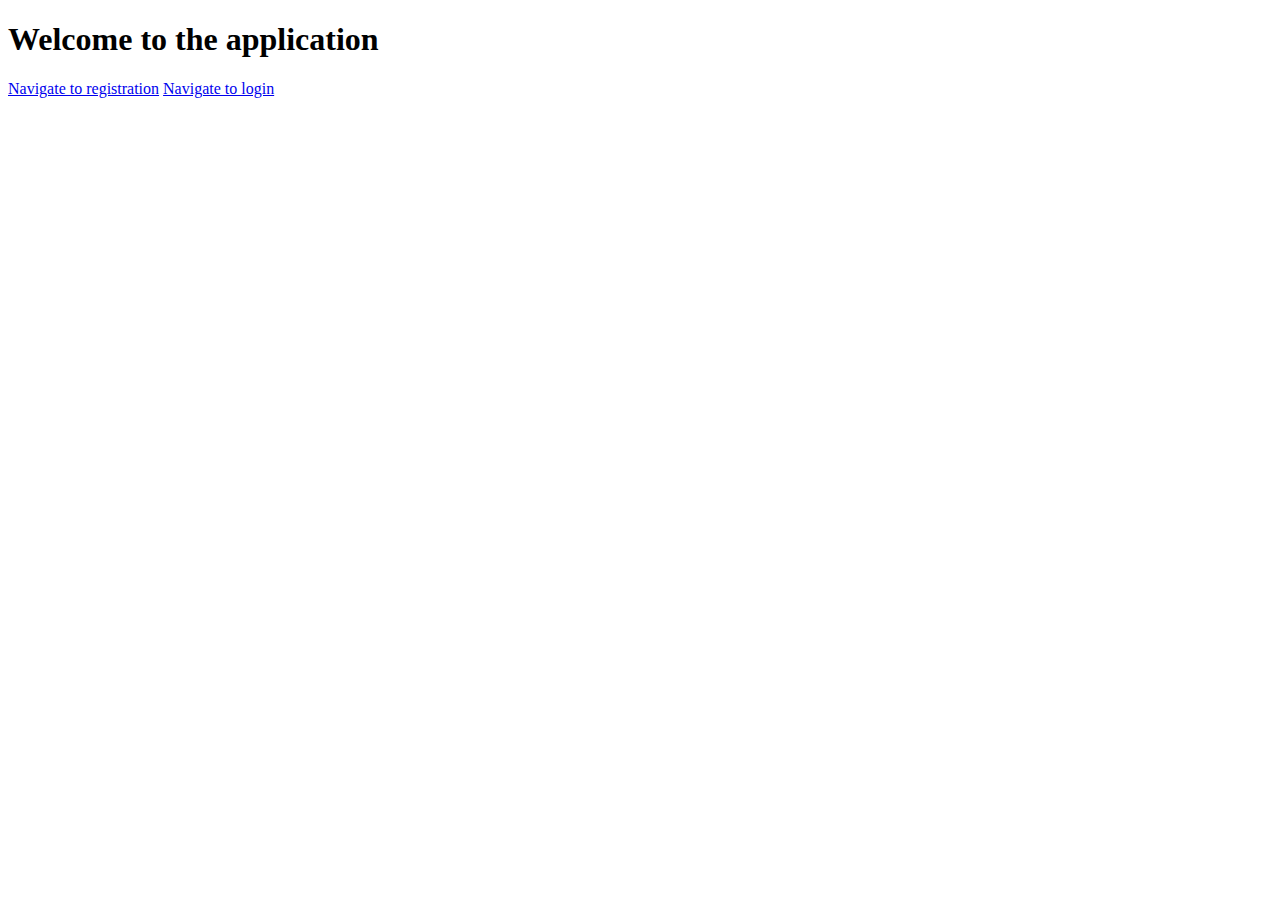
==== src/main/resources/static/index.html @ 2a13f887 "Combined code into one" ====
<!DOCTYPE html>
<html lang="en">
<head>
    <meta charset="UTF-8">
    <title>Welcome page</title>
</head>
<body>
<h1>Welcome to the application</h1>
<a href="/register">Navigate to registration</a>
<a href="/login">Navigate to login</a>
</body>
</html>
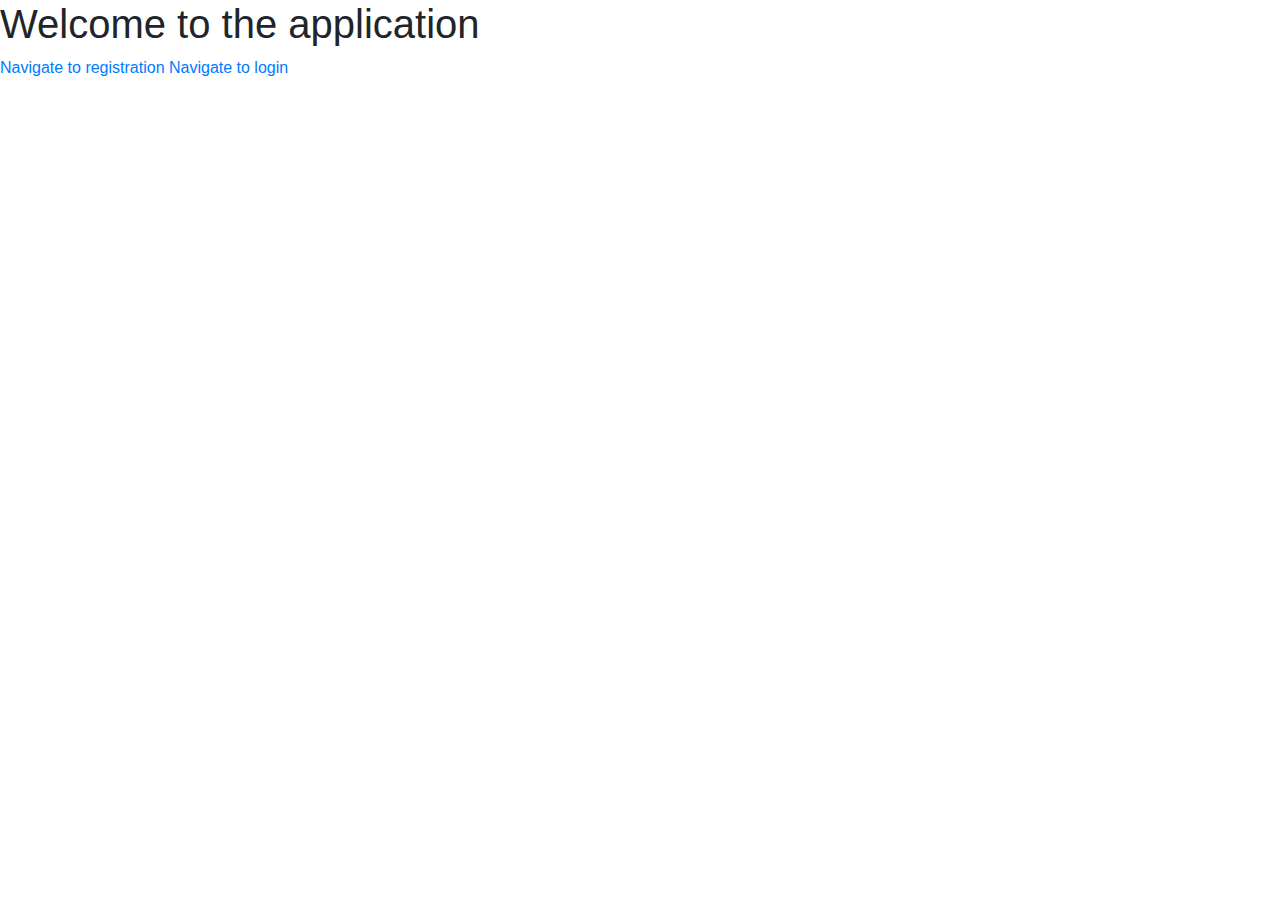
==== commit 3b2c4781: "Added header" ====
--- a/src/main/resources/static/index.html
+++ b/src/main/resources/static/index.html
@@ -3,10 +3,16 @@
 <head>
     <meta charset="UTF-8">
     <title>Welcome page</title>
+    <link rel="stylesheet" href="https://cdn.jsdelivr.net/npm/bootstrap@4.3.1/dist/css/bootstrap.min.css" integrity="sha384-ggOyR0iXCbMQv3Xipma34MD+dH/1fQ784/j6cY/iJTQUOhcWr7x9JvoRxT2MZw1T" crossorigin="anonymous">
 </head>
 <body>
+<my-header></my-header>
+<script type="module" src="/header.js"></script>
 <h1>Welcome to the application</h1>
 <a href="/register">Navigate to registration</a>
 <a href="/login">Navigate to login</a>
+<script src="https://code.jquery.com/jquery-3.3.1.slim.min.js" integrity="sha384-q8i/X+965DzO0rT7abK41JStQIAqVgRVzpbzo5smXKp4YfRvH+8abtTE1Pi6jizo" crossorigin="anonymous"></script>
+<script src="https://cdn.jsdelivr.net/npm/popper.js@1.14.7/dist/umd/popper.min.js" integrity="sha384-UO2eT0CpHqdSJQ6hJty5KVphtPhzWj9WO1clHTMGa3JDZwrnQq4sF86dIHNDz0W1" crossorigin="anonymous"></script>
+<script src="https://cdn.jsdelivr.net/npm/bootstrap@4.3.1/dist/js/bootstrap.min.js" integrity="sha384-JjSmVgyd0p3pXB1rRibZUAYoIIy6OrQ6VrjIEaFf/nJGzIxFDsf4x0xIM+B07jRM" crossorigin="anonymous"></script>
 </body>
 </html>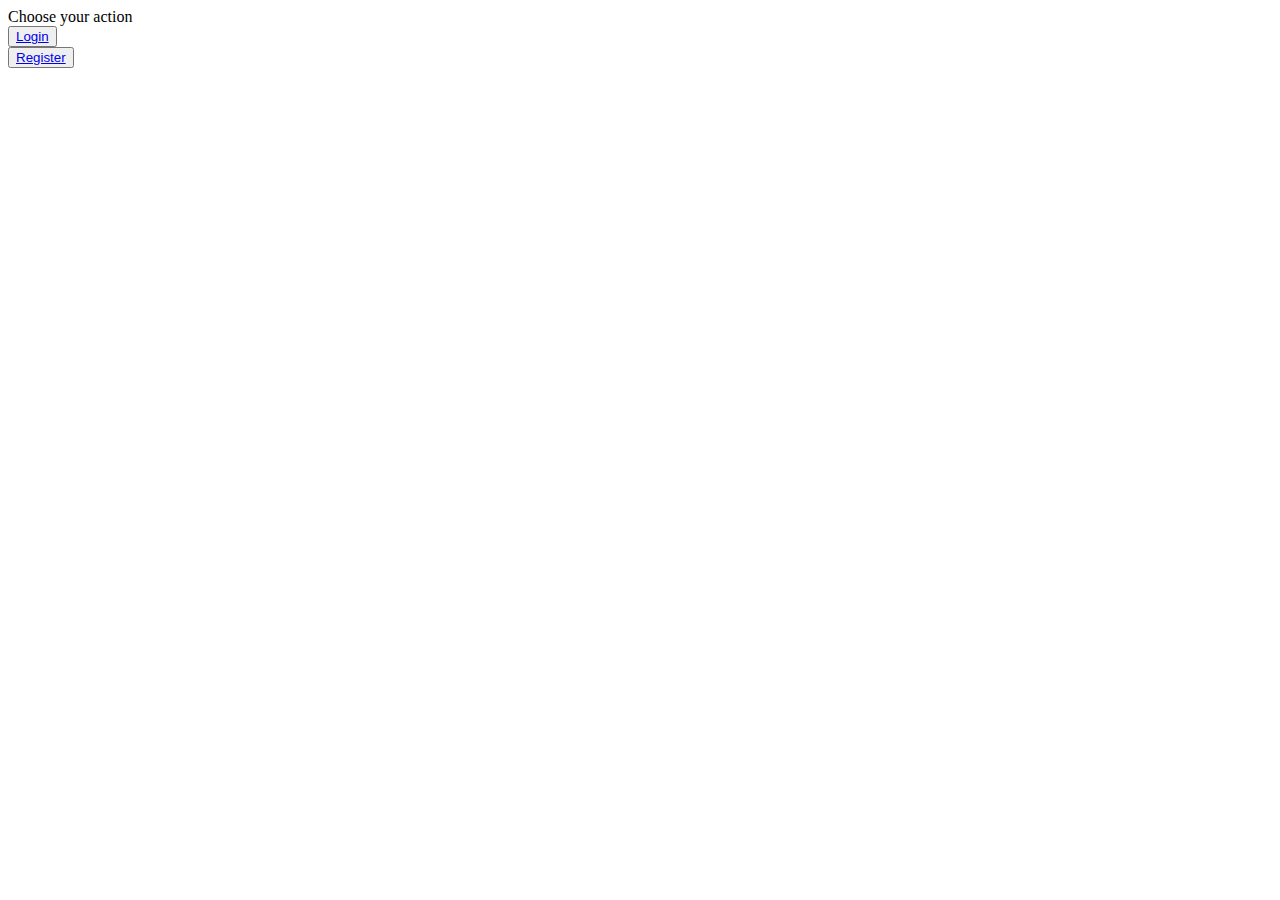
==== commit 285fc497: "Added file upload functionality. It is accessing files from localhost but files are stored in local " ====
--- a/src/main/resources/static/index.html
+++ b/src/main/resources/static/index.html
@@ -1,18 +1,25 @@
 <!DOCTYPE html>
 <html lang="en">
 <head>
-    <meta charset="UTF-8">
-    <title>Welcome page</title>
-    <link rel="stylesheet" href="https://cdn.jsdelivr.net/npm/bootstrap@4.3.1/dist/css/bootstrap.min.css" integrity="sha384-ggOyR0iXCbMQv3Xipma34MD+dH/1fQ784/j6cY/iJTQUOhcWr7x9JvoRxT2MZw1T" crossorigin="anonymous">
+    <meta charset="utf-8">
+    <!-- <title>Neumorphism Login Form UI | CodingNepal</title> -->
+    <link rel="stylesheet" href="/styles.css">
+    <link rel="stylesheet" href="https://cdnjs.cloudflare.com/ajax/libs/font-awesome/5.15.3/css/all.min.css"/>
+    <title>Welcome to Lost & Found</title>
 </head>
 <body>
-<my-header></my-header>
-<script type="module" src="/header.js"></script>
-<h1>Welcome to the application</h1>
-<a href="/register">Navigate to registration</a>
-<a href="/login">Navigate to login</a>
-<script src="https://code.jquery.com/jquery-3.3.1.slim.min.js" integrity="sha384-q8i/X+965DzO0rT7abK41JStQIAqVgRVzpbzo5smXKp4YfRvH+8abtTE1Pi6jizo" crossorigin="anonymous"></script>
-<script src="https://cdn.jsdelivr.net/npm/popper.js@1.14.7/dist/umd/popper.min.js" integrity="sha384-UO2eT0CpHqdSJQ6hJty5KVphtPhzWj9WO1clHTMGa3JDZwrnQq4sF86dIHNDz0W1" crossorigin="anonymous"></script>
-<script src="https://cdn.jsdelivr.net/npm/bootstrap@4.3.1/dist/js/bootstrap.min.js" integrity="sha384-JjSmVgyd0p3pXB1rRibZUAYoIIy6OrQ6VrjIEaFf/nJGzIxFDsf4x0xIM+B07jRM" crossorigin="anonymous"></script>
+<div class="content">
+    <div class="text">
+        Choose your action
+    </div>
+    <form>
+        <div class="field">
+            <button><a href="/login">Login</a></button>
+        </div>
+        <div class="field">
+            <button><a href="/register">Register</a></button>
+        </div>
+    </form>
+</div>
 </body>
 </html>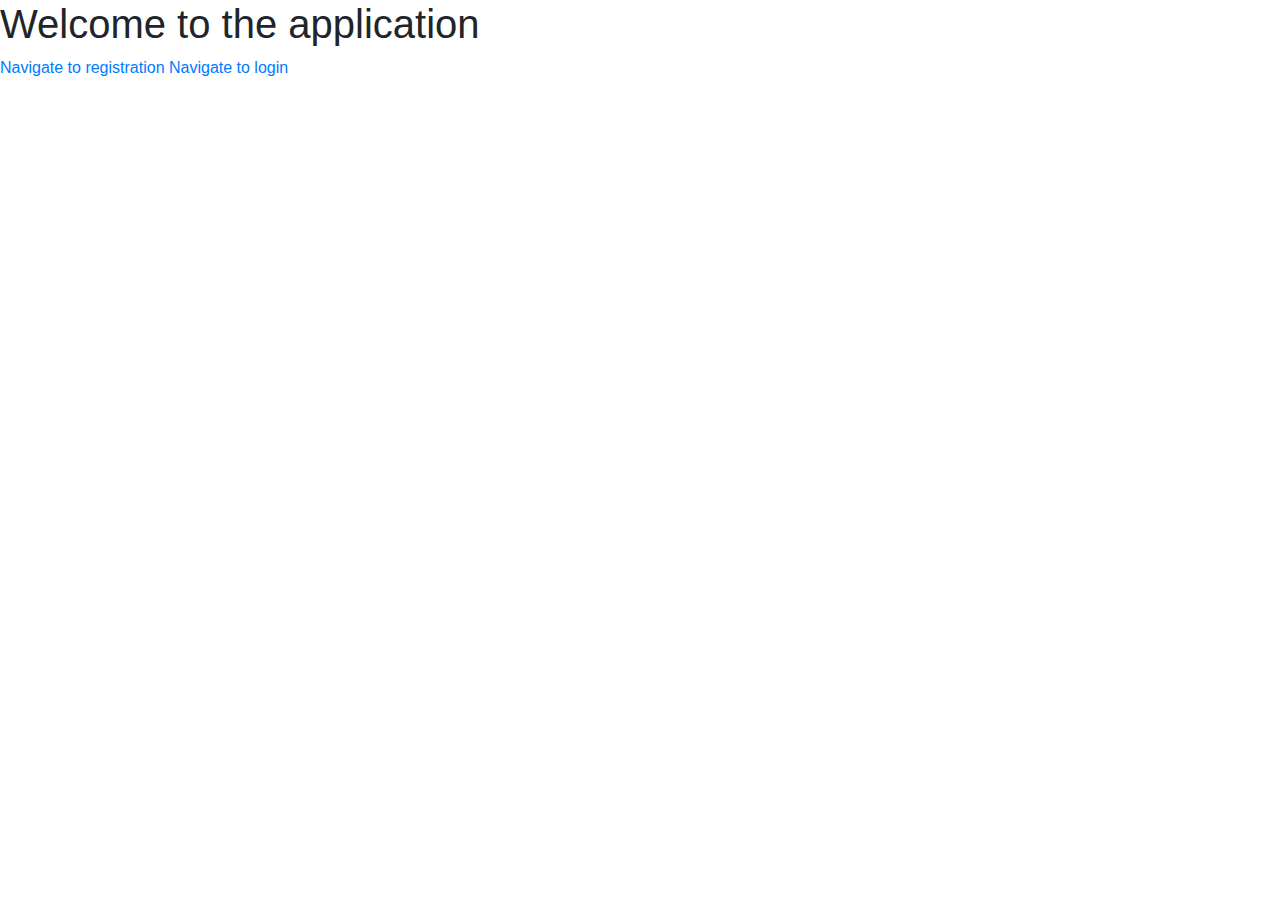
==== commit a0bb7fbb: "Merge branch 'main' of https://github.com/fazleumar/LostAndFound into testbranch" ====
--- a/src/main/resources/static/index.html
+++ b/src/main/resources/static/index.html
@@ -1,25 +1,18 @@
 <!DOCTYPE html>
 <html lang="en">
 <head>
-    <meta charset="utf-8">
-    <!-- <title>Neumorphism Login Form UI | CodingNepal</title> -->
-    <link rel="stylesheet" href="/styles.css">
-    <link rel="stylesheet" href="https://cdnjs.cloudflare.com/ajax/libs/font-awesome/5.15.3/css/all.min.css"/>
-    <title>Welcome to Lost & Found</title>
+    <meta charset="UTF-8">
+    <title>Welcome page</title>
+    <link rel="stylesheet" href="https://cdn.jsdelivr.net/npm/bootstrap@4.3.1/dist/css/bootstrap.min.css" integrity="sha384-ggOyR0iXCbMQv3Xipma34MD+dH/1fQ784/j6cY/iJTQUOhcWr7x9JvoRxT2MZw1T" crossorigin="anonymous">
 </head>
 <body>
-<div class="content">
-    <div class="text">
-        Choose your action
-    </div>
-    <form>
-        <div class="field">
-            <button><a href="/login">Login</a></button>
-        </div>
-        <div class="field">
-            <button><a href="/register">Register</a></button>
-        </div>
-    </form>
-</div>
+<my-header></my-header>
+<script type="module" src="/header.js"></script>
+<h1>Welcome to the application</h1>
+<a href="/register">Navigate to registration</a>
+<a href="/login">Navigate to login</a>
+<script src="https://code.jquery.com/jquery-3.3.1.slim.min.js" integrity="sha384-q8i/X+965DzO0rT7abK41JStQIAqVgRVzpbzo5smXKp4YfRvH+8abtTE1Pi6jizo" crossorigin="anonymous"></script>
+<script src="https://cdn.jsdelivr.net/npm/popper.js@1.14.7/dist/umd/popper.min.js" integrity="sha384-UO2eT0CpHqdSJQ6hJty5KVphtPhzWj9WO1clHTMGa3JDZwrnQq4sF86dIHNDz0W1" crossorigin="anonymous"></script>
+<script src="https://cdn.jsdelivr.net/npm/bootstrap@4.3.1/dist/js/bootstrap.min.js" integrity="sha384-JjSmVgyd0p3pXB1rRibZUAYoIIy6OrQ6VrjIEaFf/nJGzIxFDsf4x0xIM+B07jRM" crossorigin="anonymous"></script>
 </body>
 </html>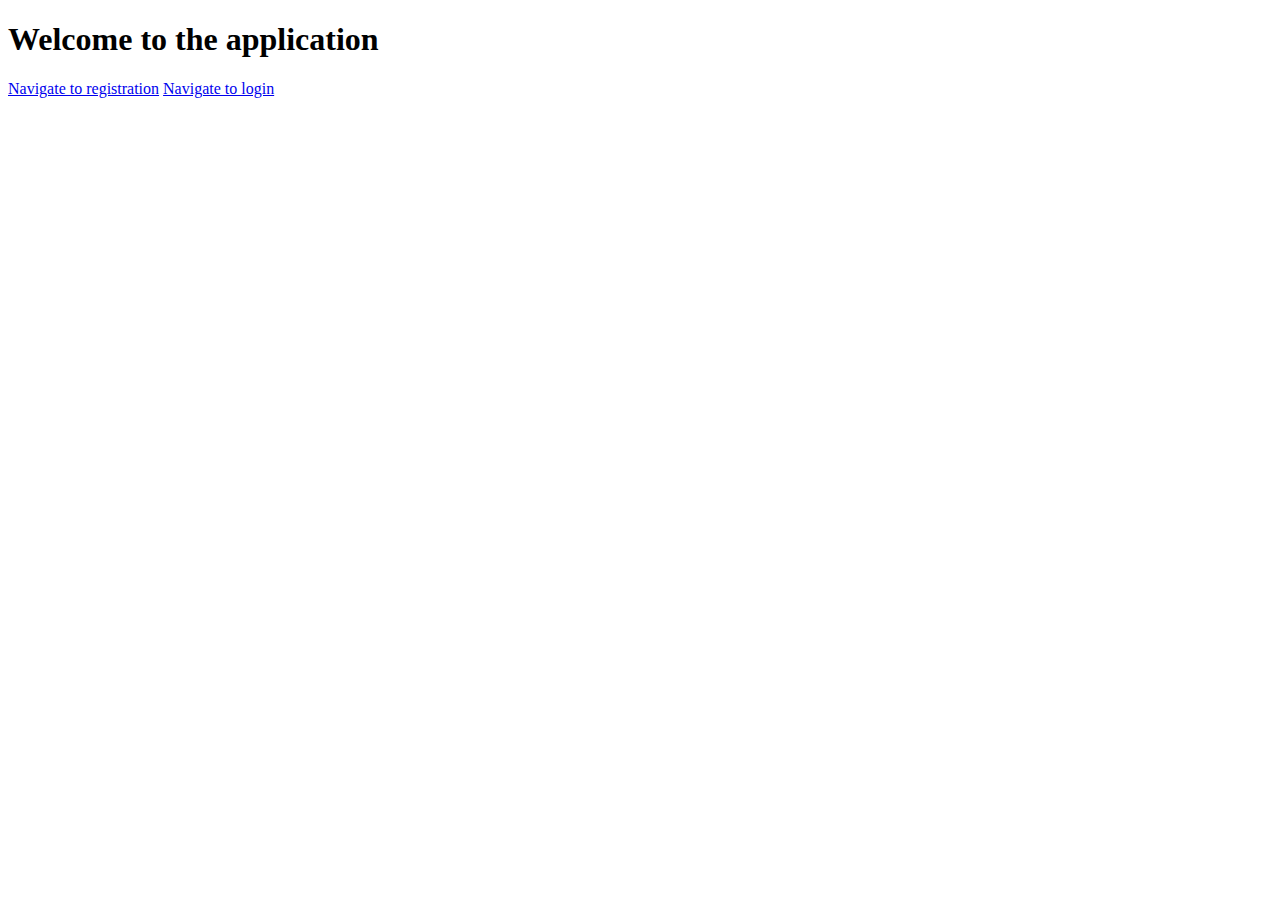
==== commit 56691be6: "Added footer" ====
--- a/src/main/resources/static/index.html
+++ b/src/main/resources/static/index.html
@@ -3,16 +3,15 @@
 <head>
     <meta charset="UTF-8">
     <title>Welcome page</title>
-    <link rel="stylesheet" href="https://cdn.jsdelivr.net/npm/bootstrap@4.3.1/dist/css/bootstrap.min.css" integrity="sha384-ggOyR0iXCbMQv3Xipma34MD+dH/1fQ784/j6cY/iJTQUOhcWr7x9JvoRxT2MZw1T" crossorigin="anonymous">
+    <link href="https://cdn.jsdelivr.net/npm/bootstrap@5.0.2/dist/css/bootstrap.min.css" rel="stylesheet" integrity="sha384-EVSTQN3/azprG1Anm3QDgpJLIm9Nao0Yz1ztcQTwFspd3yD65VohhpuuCOmLASjC" crossorigin="anonymous"></head>
+    <script type="module" src="/header.js"></script>
 </head>
 <body>
 <my-header></my-header>
-<script type="module" src="/header.js"></script>
 <h1>Welcome to the application</h1>
 <a href="/register">Navigate to registration</a>
 <a href="/login">Navigate to login</a>
-<script src="https://code.jquery.com/jquery-3.3.1.slim.min.js" integrity="sha384-q8i/X+965DzO0rT7abK41JStQIAqVgRVzpbzo5smXKp4YfRvH+8abtTE1Pi6jizo" crossorigin="anonymous"></script>
-<script src="https://cdn.jsdelivr.net/npm/popper.js@1.14.7/dist/umd/popper.min.js" integrity="sha384-UO2eT0CpHqdSJQ6hJty5KVphtPhzWj9WO1clHTMGa3JDZwrnQq4sF86dIHNDz0W1" crossorigin="anonymous"></script>
-<script src="https://cdn.jsdelivr.net/npm/bootstrap@4.3.1/dist/js/bootstrap.min.js" integrity="sha384-JjSmVgyd0p3pXB1rRibZUAYoIIy6OrQ6VrjIEaFf/nJGzIxFDsf4x0xIM+B07jRM" crossorigin="anonymous"></script>
+<my-footer></my-footer>
+<script src="https://cdn.jsdelivr.net/npm/bootstrap@5.0.2/dist/js/bootstrap.bundle.min.js" integrity="sha384-MrcW6ZMFYlzcLA8Nl+NtUVF0sA7MsXsP1UyJoMp4YLEuNSfAP+JcXn/tWtIaxVXM" crossorigin="anonymous"></script>
 </body>
 </html>